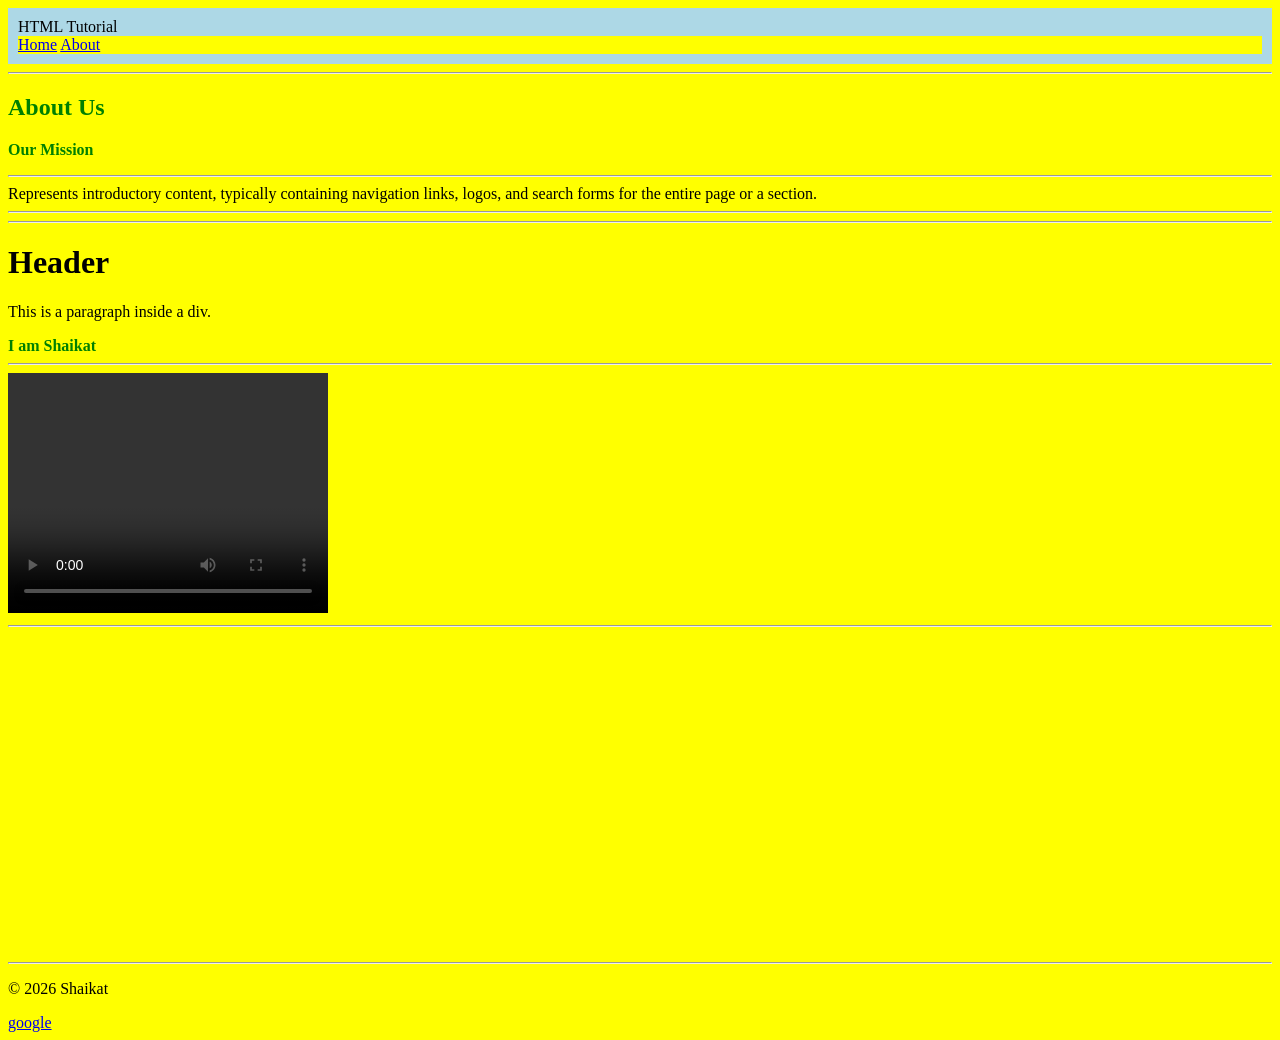
==== Day-3/index.html @ d2957d91 "Day 3" ====
<!DOCTYPE html>
<html lang="en">
<head>
    <meta charset="UTF-8">
    <meta name="viewport" content="width=device-width, initial-scale=1.0">
    <title>Document</title>
    <link rel="stylesheet" href="style.css">
    <style>
        .TAS {
            background-color: lightblue;
            text-align: left;
            padding: 10px;
        }

        #UNIQUE {
            color: green;
            font-weight: bold;
        }
    </style>
</head>
<body>
    <header class="TAS">HTML Tutorial
        <nav>
            <a href="#">Home</a>  
            <a href="#">About</a></nav>
    </header>
    <hr>
    <section id="UNIQUE">
        <h2>About Us</h2>
        <p>Our Mission</p>
    </section>
    <hr>
    <aside>Represents introductory content, typically containing navigation links, logos, and search forms for the entire page or a section.
</aside>
<hr>
<hr>
<div>
    <h1>Header</h1>
    <p>This is a paragraph inside a div.</p>
</div>
    
    <section id="UNIQUE">I am Shaikat</section>
    <hr>
    <video width="320" height="240" controls preload="auto">
        <source src="car.mp4" type="video/mp4">
        Your browser does not support the video tag.
    </video>
    
    <hr>
    <iframe width="560" height="315" src="https://www.youtube.com/embed/IPukuYb9xWw?si=YhzYl3H0U9m3ZRwn" title="YouTube video player" frameborder="0" allow="accelerometer; autoplay; clipboard-write; encrypted-media; gyroscope; picture-in-picture; web-share" referrerpolicy="strict-origin-when-cross-origin" allowfullscreen></iframe>
    <hr>
    <footer style="background-color: black;">
        <p>&copy; 2026 Shaikat</p>
    </footer>

    <a href="https://www.google.com">google</a>
    <script jssrc="script.js">

    </script>
</body>
</html>
---- Day-3/style.css ----
* {
    background-color: yellow;
}
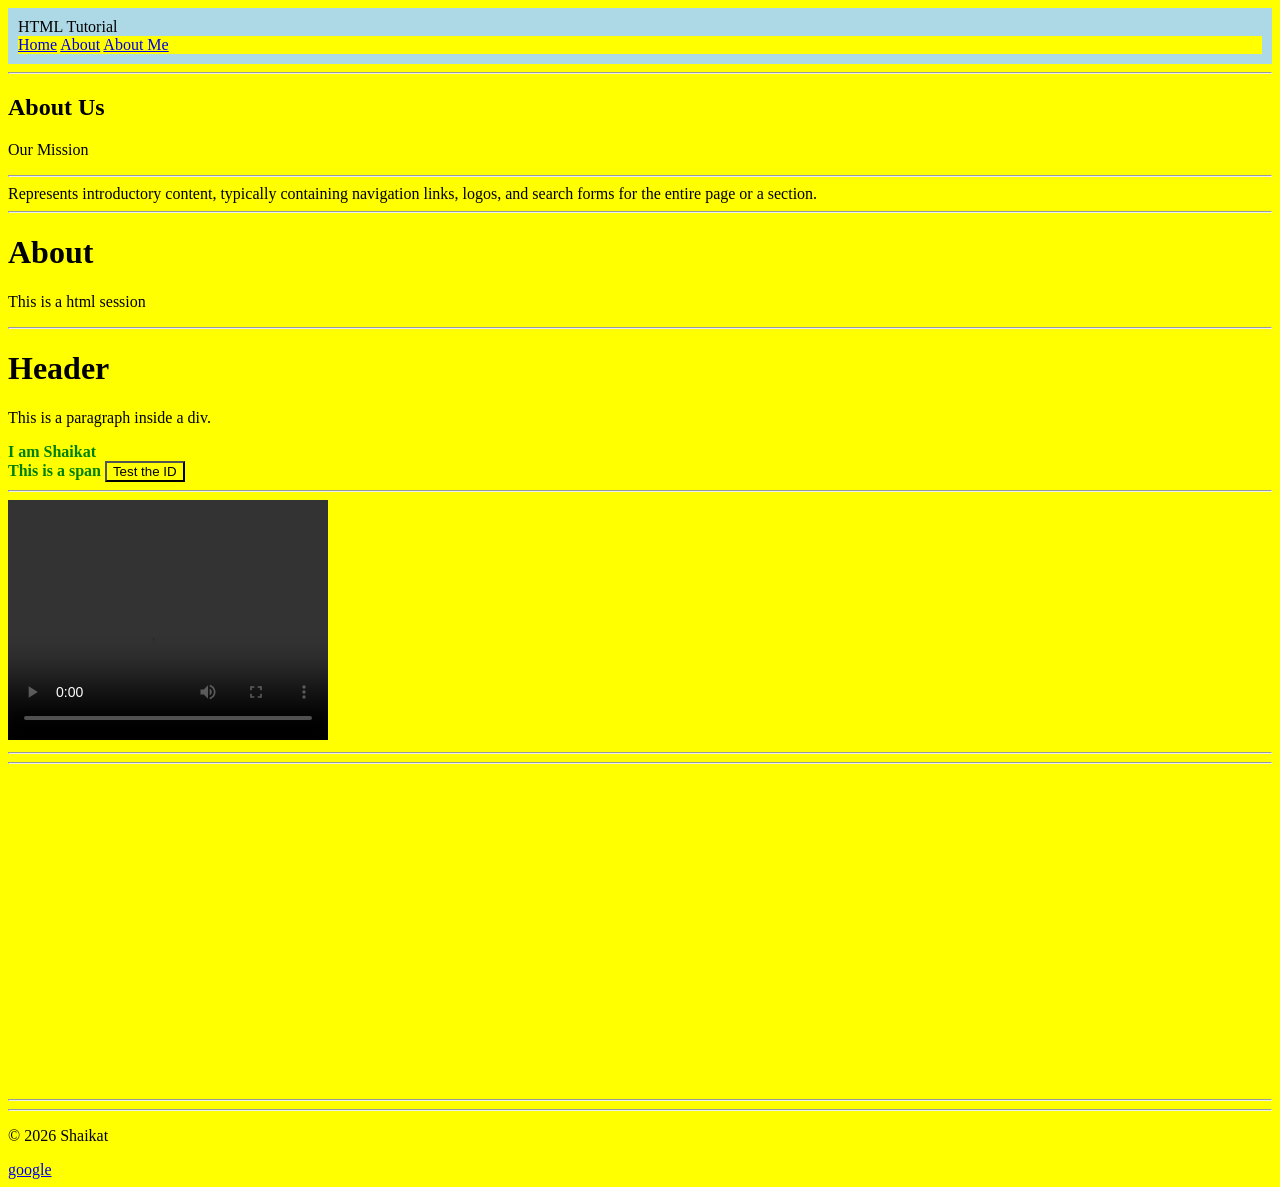
==== commit b8d79eb6: "Day-3" ====
--- a/Day-3/index.html
+++ b/Day-3/index.html
@@ -22,10 +22,12 @@
     <header class="TAS">HTML Tutorial
         <nav>
             <a href="#">Home</a>  
-            <a href="#">About</a></nav>
+            <a href="#about">About</a>
+            <a href="#UNIQUE">About Me</a>
+        </nav>
     </header>
     <hr>
-    <section id="UNIQUE">
+    <section>
         <h2>About Us</h2>
         <p>Our Mission</p>
     </section>
@@ -33,6 +35,8 @@
     <aside>Represents introductory content, typically containing navigation links, logos, and search forms for the entire page or a section.
 </aside>
 <hr>
+<h1 id="about">About</h1>
+<p>This is a html session</p>
 <hr>
 <div>
     <h1>Header</h1>
@@ -40,22 +44,39 @@
 </div>
     
     <section id="UNIQUE">I am Shaikat</section>
+    <span id="UNIQUE">This is a span</span>
+    <button onclick="changeText()">Test the ID</button>
     <hr>
     <video width="320" height="240" controls preload="auto">
         <source src="car.mp4" type="video/mp4">
         Your browser does not support the video tag.
     </video>
+    <hr>
     
     <hr>
     <iframe width="560" height="315" src="https://www.youtube.com/embed/IPukuYb9xWw?si=YhzYl3H0U9m3ZRwn" title="YouTube video player" frameborder="0" allow="accelerometer; autoplay; clipboard-write; encrypted-media; gyroscope; picture-in-picture; web-share" referrerpolicy="strict-origin-when-cross-origin" allowfullscreen></iframe>
+    <hr>
+    
     <hr>
     <footer style="background-color: black;">
         <p>&copy; 2026 Shaikat</p>
     </footer>
 
     <a href="https://www.google.com">google</a>
-    <script jssrc="script.js">
+    
+        
+    <script>
+        function changeText() {
+            // We ask JS to find "UNIQUE"
+            var element = document.getElementById("UNIQUE");
+            
+            // We change the text to Red
+            element.style.color = "red";
+            element.innerText = "I WAS FOUND!";
+        }
+    </script>
 
-    </script>
+
+    </>
 </body>
 </html>
